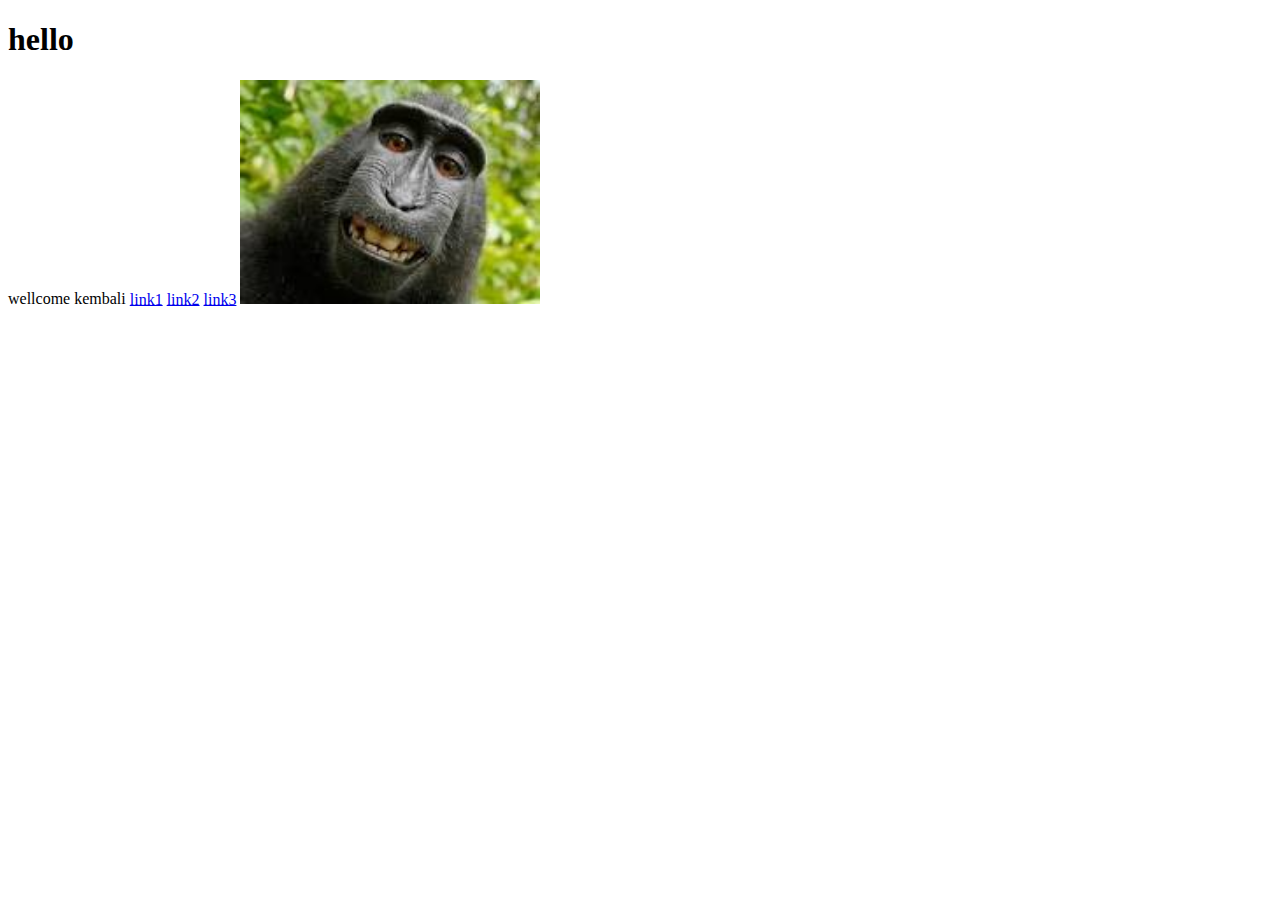
==== Pertemuan 2/Materi/index.html @ 01a38d4e "tugas pertemuan 2" ====
<!DOCTYPE html>
<html lang="en">
  <head>
    <meta charset="UTF-8" />
    <meta http-equiv="X-UA-Compatible" content="IE=edge" />
    <meta name="viewport" content="width=device-width, initial-scale=1.0" />
    <style>
      /* 
        display 
        default semua element memiliki 2 display
        iniline
        blok

        */
      p {
        display: inline;
      }
    </style>
    <title>latihan css</title>
  </head>
  <body>
    <h1>hello</h1>
    <p>wellcome</p>
    <p>kembali</p>

    <a href="#">link1</a>
    <a href="#">link2</a>
    <a href="#">link3</a>
    <img
      alt="monke"
      src="[data-uri]"
      width="300px"
    />
  </body>
</html>
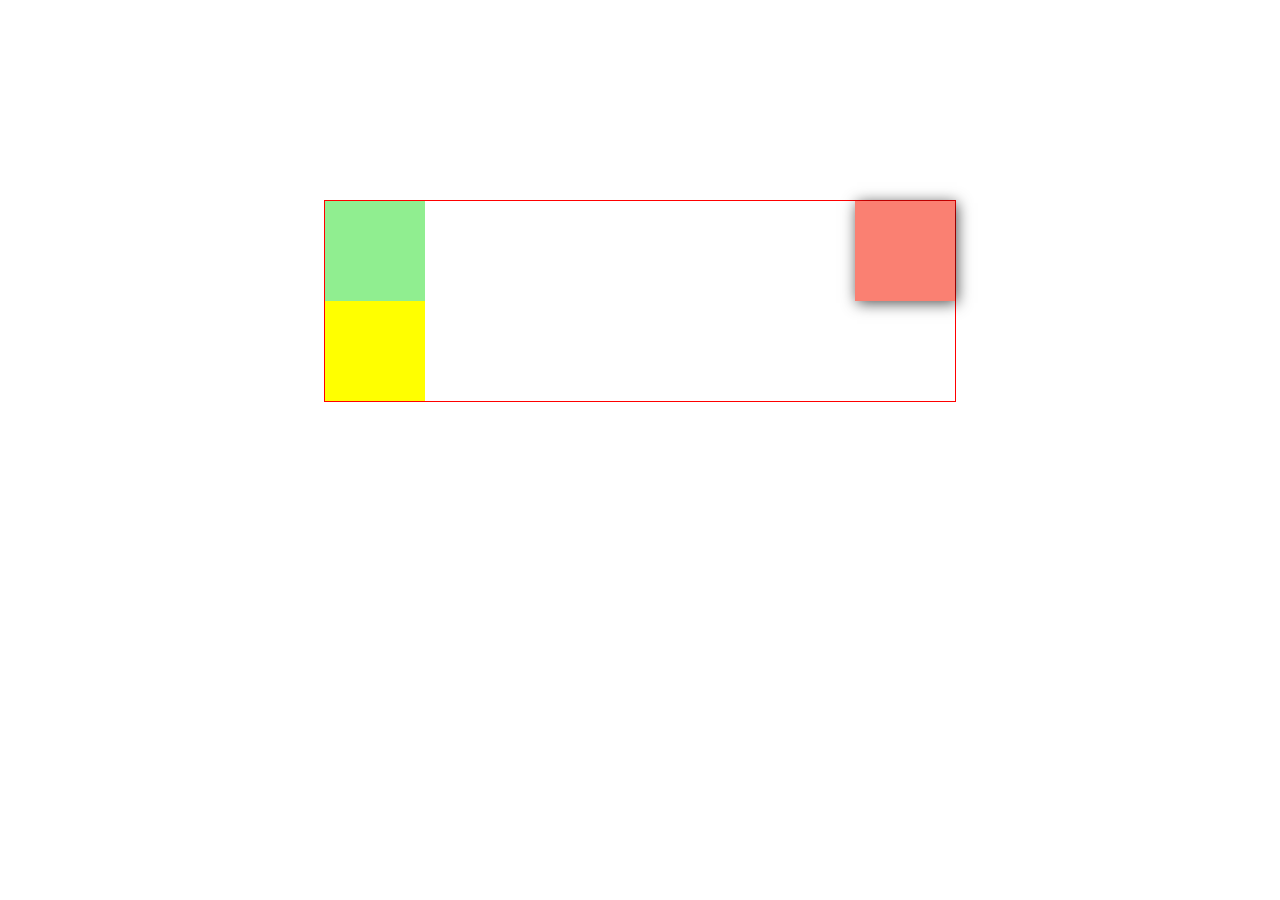
==== commit 8eccbe10: "materi css" ====
--- a/Pertemuan 2/Materi/index.html
+++ b/Pertemuan 2/Materi/index.html
@@ -4,32 +4,76 @@
     <meta charset="UTF-8" />
     <meta http-equiv="X-UA-Compatible" content="IE=edge" />
     <meta name="viewport" content="width=device-width, initial-scale=1.0" />
+    <title>Document</title>
     <style>
-      /* 
-        display 
-        default semua element memiliki 2 display
-        iniline
-        blok
-
-        */
-      p {
-        display: inline;
+      * {
+        margin: 1;
+        padding: 0;
+        box-sizing: border-box;
+      }
+      /*
+      .kotak {
+        width: 100%;
+        height: 100px;
+        background-color: red;
+        padding-left: 100px;
+        padding-top: 20px;
+      }
+      .k {
+        width: 60px;
+        height: 60px;
+        background-color: aquamarine;
+      }
+      span {
+        width: 50px;
+        height: 50px;
+        background-color: blueviolet;
+        display: inline-block;
+        margin-right: 30px;
+        margin-top: 30px;
+      } */
+      .container {
+        border: 1px solid red;
+        width: 50%;
+        margin: auto;
+        margin-top: 200px;
+        position: relative;
+      }
+      .k1 {
+        width: 100px;
+        height: 100px;
+        background-color: lightgreen;
+      }
+      .k2 {
+        width: 100px;
+        height: 100px;
+        background-color: salmon;
+        position: absolute;
+        top: 0;
+        right: 0;
+        box-shadow: 2px 2px 14px rgba(0, 0, 0, 70%);
+      }
+      .k3 {
+        width: 100px;
+        height: 100px;
+        background-color: yellow;
       }
     </style>
-    <title>latihan css</title>
   </head>
   <body>
-    <h1>hello</h1>
-    <p>wellcome</p>
-    <p>kembali</p>
-
-    <a href="#">link1</a>
-    <a href="#">link2</a>
-    <a href="#">link3</a>
-    <img
-      alt="monke"
-      src="[data-uri]"
-      width="300px"
-    />
+    <!-- tag kosong
+    block
+    <div class="kotak">
+      <div class="k"></div>
+    </div>
+  
+    <span></span>
+    <span></span>
+    <span></span> -->
+    <div class="container">
+      <div class="k1"></div>
+      <div class="k2"></div>
+      <div class="k3"></div>
+    </div>
   </body>
 </html>
